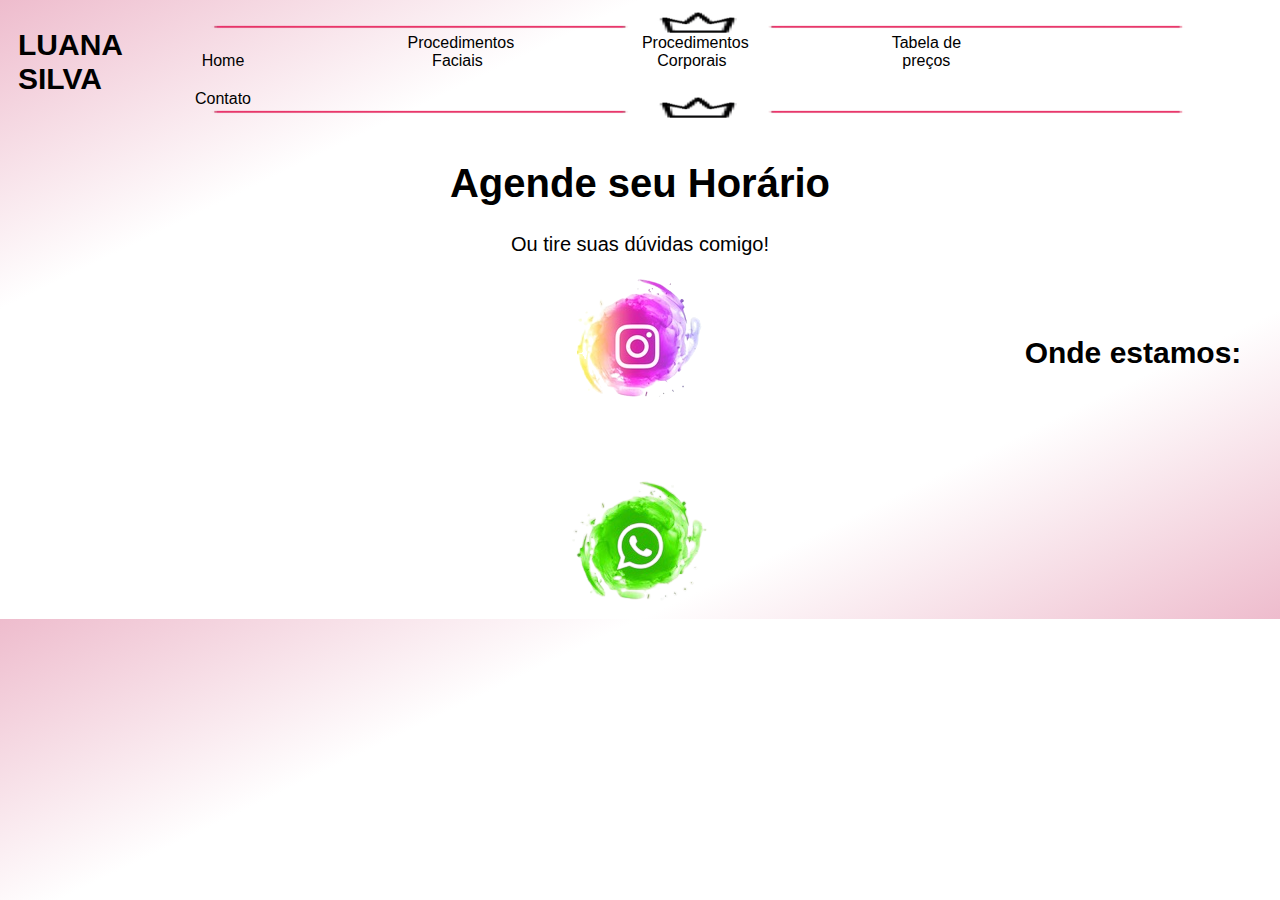
==== Paginas/agende_horario.html @ c3393153 "pasta aberta." ====
<!DOCTYPE html>
<html lang="pt_BR">
  <head>
    <meta charset="UTF-8" />
    <meta name="viewport" content="width=device-width, initial-scale=1.0" />
    <link rel="icon" href="../imagem/icon.png" />
    <link
      href="https://fonts.googleapis.com/css2?family=Ruluko&display=swap"
      rel="stylesheet"
    />
    <link rel="stylesheet" href="estilopagina2.css" />
    <link rel="stylesheet" href="../animation.css" />
    <title>Estética Luana Silva</title>
  </head>

  <body>
    <header>
      <section id="headerFlex">
        <h1>
          LUANA <br />
          SILVA
        </h1>
        <img id="logoAcima" src="../imagem/logomarca2.png" />
        <nav>
          <ul>
            <li>
              <a href="../index.html">Home <br /></a>
            </li>

            <li class="dropdown">
              <a href="#procedimentosF"> Procedimentos Faciais</a>
              <ul id="procedimentosF" class="dropdown-menu">
                <li><a href="#sobrancelha">Design de sobrancelha</a></li>
                <li><a href="#henna">Design com henna</a></li>
                <li><a href="#detoxFacial">Detox facial</a></li>
                <li><a href="#drenagemFacial">Drenagem linfática facial</a></li>
                <li><a href="#limpezaPele">Limpeza de pele</a></li>
                <li><a href="#peeling">Peeling químico</a></li>
              </ul>
            </li>

            <li class="dropdown">
              <a href="#procedimentosC"> Procedimentos Corporais</a>
              <ul id="procedimentosC" class="dropdown-menu">
                <li><a href="#depilação">Depilação</a></li>
                <li><a href="#drenagem">Drenagem linfática</a></li>
                <li><a href="#modeladora">Massagem Modeladora</a></li>
                <li><a href="#relaxante">Massagem relaxante</a></li>
              </ul>
            </li>

            <li><a href="#preços"> Tabela de preços</a></li>
            <li>
              <a href="#agende"> Contato<br /></a>
            </li>
          </ul>
        </nav>
        <img id="logoAbaixo" src="../imagem/logomarca2.png" />
      </section>
    </header>
    <main>
        <div id="local">
            <h2>Onde estamos:</h2>
            </a>
            <iframe src="https://www.google.com/maps/embed?pb=!1m18!1m12!1m3!1d937.3217608868562!2d-44.07392477793441!3d-19.996463965583057!2m3!1f0!2f0!3f0!3m2!1i1024!2i768!4f13.1!3m3!1m2!1s0xa6bf140e6ba771%3A0x7d365e635c69a0f5!2sR.%20Bela%20Petruschi%2C%20263%20-%20Colorado%2C%20Ibirit%C3%A9%20-%20MG%2C%2032400-000!5e0!3m2!1spt-BR!2sbr!4v1604694306620!5m2!1spt-BR!2sbr" width="600" height="450" frameborder="0" style="border:0;" allowfullscreen="" aria-hidden="false" tabindex="0"></iframe>
        </div>

      <h1>Agende seu Horário</h1> 
      <p> Ou tire suas dúvidas comigo!</p>
      <div id="agende">
        <div id="">
          <a
            href="https://instagram.com/estetica_luanasilva?igshid=c1m2clnd0zpl"
            > <img src="../imagem/insta.png"
          /></a>
          
        </div>
        <br>
        <br>
        <br>
        <div id="">
          <a href="https://api.whatsapp.com/send?phone=5531983749453">
            <img src="../imagem/wts.png"
          /></a>
        </div>

    </div>

   </main> 

    
  </body>
</html>
---- Paginas/estilopagina2.css ----
body {
    font-family: 'Nunito', sans-serif;
    background-image: linear-gradient(to bottom right,  rgb(238, 188, 205), white, white,white, rgb(238, 188, 205) );

}

#headerFlex {
  display: flex;
}

#logoAcima {
  position: absolute;
  width: 1000px;
  height: 40px;
  left: 200px;
  top: 5px;
}

#logoAbaixo {
  position: absolute;
  width: 1000px;
  height: 40px;
  left: 200px;
  top: 90px;
}

#headerFlex h1 {
    font-size: 30px;
    margin-left: 10px;
    animation: aparecer 4s;
    
}



/*FORMATAÇÃO PARA DROPDOWN*/

li {
  width: 100px;
  position: relative;
  text-align: center;
}

ul li ul {
  position: relative;
  top: 50px;
  left: -30px;
  display: none;
  padding: 0;
}

.dropdown-menu li {
  width: 220px;
  margin: 10px;
}

.dropdown:hover .dropdown-menu {
  display: inline-block;
  background: white;
  border: solid 5px #e706c2;
  border-radius: 50px;
}


nav {
  display: flex;
  list-style-type: none;
  align-items: center;
  animation: aparecer 4s;
  
  
}

nav ul li {
  margin: 10px;
  display: inline-block;
  margin-inline-end: 120px;
}

nav ul li a:hover {
  cursor: pointer;
  background-color: rgb(230, 119, 156);
  padding: 5px;
}

nav ul li a {
  text-decoration: none;
  color: black;
}

/*FORMATAÇÃO MAIN*/

main {
    text-align: center;
    font-size: 20px;
    animation: aparecer 4s;
}
 


article > section {
    display: flex;
    margin: 100px;
    
}


section > img {
    width: 300px;
    height: 250px;
}

.homeTexto {
    width: 500px;
    padding-right: 200px;
    padding-left: 200px;
    
}

#topo {
  text-decoration: none;
  color: black;
  display: flex;
  justify-content: center;
}

main h5:hover {
  background-color: #e706c2;
}

#agende img:hover {
  height: 150px;

}

#local {
  position: absolute;
  justify-content: right;
  margin: 150px 0 0px 950px;
}

#local iframe {
  width:350px;
  height:200px;
  border-radius: 30px;
  border: solid;
  border-style: dashed;
  border-color: #e706c2;
}


/*FORMATAÇÃO FOOTER*/
footer {
  display: flex;
  font-size: 20px;
  background: rgba(247, 4, 164, 0.17);
  justify-content: space-between;
  animation: upFooter 1s;
}

footer a {
  text-decoration: none;
}


footer img {
  width: 50px;
  height: 50px;
}

#endereço {
  margin: 20px 70px 0px 0px;
  display: flex;
  max-height: 100px;
}

#endereço p {
  margin: 5px 5px 20px 10px;
}

#contato {
  margin-left: 10px;
}

#insta {
  display: inline-flex;
}

#wts {
  display: inline-flex;
}
---- animation.css ----
@keyframes aparecer {
     from { opacity: 0;
    }
     to { opacity: 1;
    }
}

@keyframes upFooter {
    0% {
        transform: translatey(100%);
    }

    100% {
        transform: translatey(0);
    }
}


@keyframes texto-deslizante {
    0% {
        transform: translateX(-100%);

    }

    25% {
        opacity: 0.8;
    }

    50% {
        opacity: 0.5;
    }



    100% {
        opacity: 0;
    }
    
}
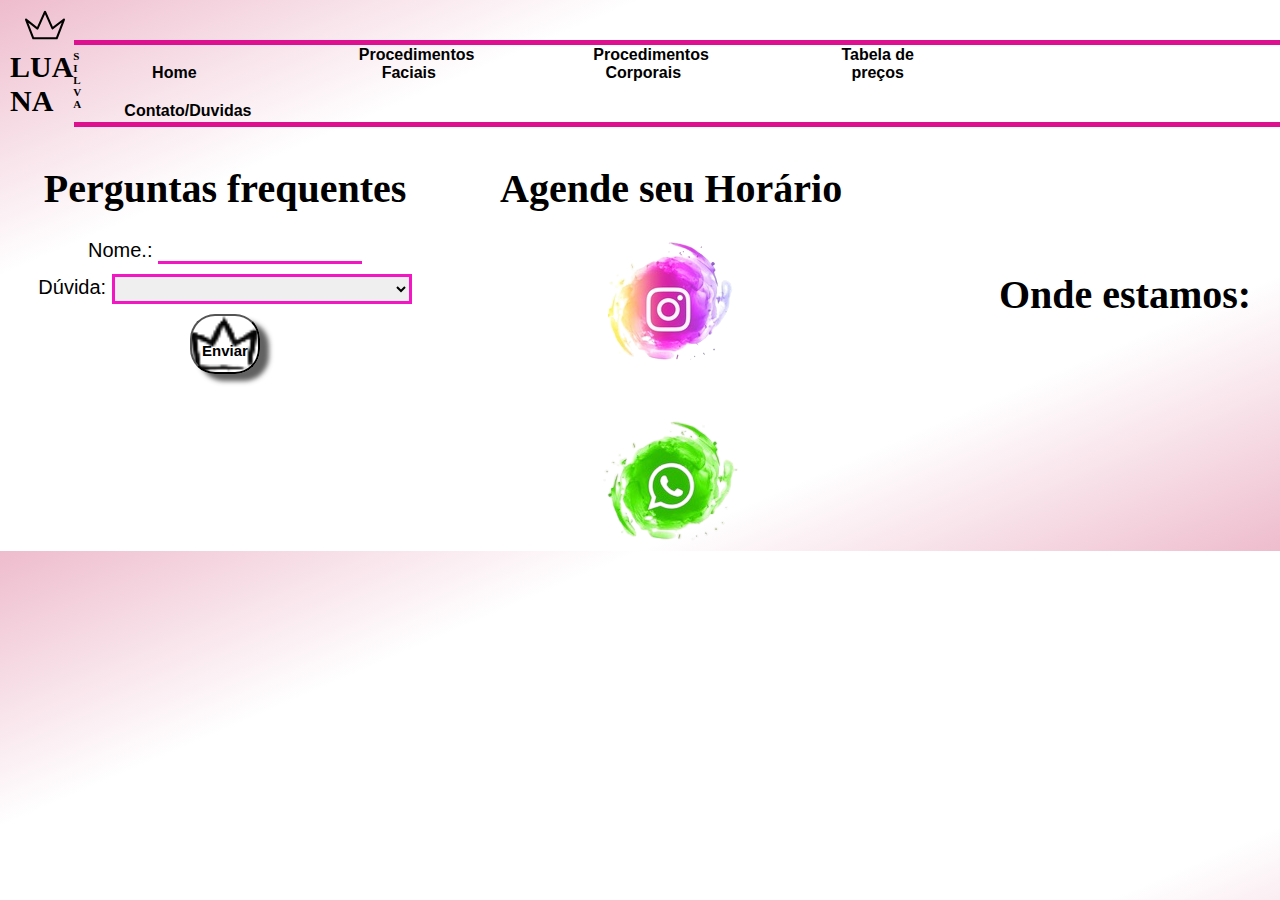
==== commit 05378fd1: "Add files via upload" ====
--- a/Paginas/agende_horario.html
+++ b/Paginas/agende_horario.html
@@ -10,82 +10,88 @@
     />
     <link rel="stylesheet" href="estilopagina2.css" />
     <link rel="stylesheet" href="../animation.css" />
+    <script src="./JS.js"></script>
     <title>Estética Luana Silva</title>
   </head>
 
   <body>
     <header>
       <section id="headerFlex">
+        <img id="logoAcima" src="../imagem/coroa.svg">
         <h1>
-          LUANA <br />
-          SILVA
+          LUA<br> NA
+          <div class="vertical">SILVA</div>
         </h1>
-        <img id="logoAcima" src="../imagem/logomarca2.png" />
-        <nav>
+      <nav>
           <ul>
-            <li>
-              <a href="../index.html">Home <br /></a>
-            </li>
+              <li><a href="../index.html">Home <br></a></li>
+              <li class="dropdown"><a href="#procedimentosF"> Procedimentos Faciais</a>
+                  <ul id="procedimentosF" class="dropdown-menu">
+                       <li><a href="./procedimentos.html#sobrancelha">Design de sobrancelha</a></li>
+                       <li><a href="./procedimentos.html#henna">Design com henna</a></li>
+                       <li><a href="./procedimentos.html#detoxFacial">Detox facial</a></li>
+                       <li><a href="./procedimentos.html#drenagemFacial">Drenagem linfática facial</a></li>
+                       <li><a href="./procedimentos.html#limpezaPele">Limpeza de pele</a></li>
+                       <li><a href="./procedimentos.html#peeling">Peeling químico</a></li>                     
+                  </ul>
+              </li>
+  
+              <li class="dropdown"><a href="#procedimentosC"> Procedimentos Corporais</a>
+                 <ul id="procedimentosC" class="dropdown-menu">
+                  <li><a href="./procedimentos.html#depilação">Depilação</a></li>
+                  <li><a href="./procedimentos.html#drenagem">Drenagem linfática</a></li>
+                  <li><a href="./procedimentos.html#modeladora">Massagem Modeladora</a></li>
+                  <li><a href="./procedimentos.html#relaxante">Massagem relaxante</a></li>                   
+                  </ul> 
+              </li>
+                           
+              <li><a href="./valores.html"> Tabela de preços</a></li>
+              <li><a href="#contato"> Contato/Duvidas</a></li>
+                              
+          </ul>
+      </nav>
+    </section>
+  </header>
+    <main>
+     <section id="homeagenda">
+  
+      <div id="perguntas">
+        <h1>Perguntas frequentes</h1>
+        Nome.:  <input id="nome" type="text">
+       
+        <form>Dúvida:
+          <select name="dúvidas">
+          <option id="p0" value="p0"></option>
+          <option id="p1" value="p1">Depilar com cera causa danos para pele ?</option>
+          <option id="p2" value="p2">A depilação com cera dói ?</option>
+          <option id="p3" value="p3">Qual a diferença do design de sobrancelhas?</option>
+          <option id="p4" value="p4">A micropigmentação é para sempre ?</option>
+          </select>
+          </form>
+          <button id="btenviar">Enviar</button>
 
-            <li class="dropdown">
-              <a href="#procedimentosF"> Procedimentos Faciais</a>
-              <ul id="procedimentosF" class="dropdown-menu">
-                <li><a href="#sobrancelha">Design de sobrancelha</a></li>
-                <li><a href="#henna">Design com henna</a></li>
-                <li><a href="#detoxFacial">Detox facial</a></li>
-                <li><a href="#drenagemFacial">Drenagem linfática facial</a></li>
-                <li><a href="#limpezaPele">Limpeza de pele</a></li>
-                <li><a href="#peeling">Peeling químico</a></li>
-              </ul>
-            </li>
+      </div>
 
-            <li class="dropdown">
-              <a href="#procedimentosC"> Procedimentos Corporais</a>
-              <ul id="procedimentosC" class="dropdown-menu">
-                <li><a href="#depilação">Depilação</a></li>
-                <li><a href="#drenagem">Drenagem linfática</a></li>
-                <li><a href="#modeladora">Massagem Modeladora</a></li>
-                <li><a href="#relaxante">Massagem relaxante</a></li>
-              </ul>
-            </li>
-
-            <li><a href="#preços"> Tabela de preços</a></li>
-            <li>
-              <a href="#agende"> Contato<br /></a>
-            </li>
-          </ul>
-        </nav>
-        <img id="logoAbaixo" src="../imagem/logomarca2.png" />
-      </section>
-    </header>
-    <main>
         <div id="local">
             <h2>Onde estamos:</h2>
             </a>
             <iframe src="https://www.google.com/maps/embed?pb=!1m18!1m12!1m3!1d937.3217608868562!2d-44.07392477793441!3d-19.996463965583057!2m3!1f0!2f0!3f0!3m2!1i1024!2i768!4f13.1!3m3!1m2!1s0xa6bf140e6ba771%3A0x7d365e635c69a0f5!2sR.%20Bela%20Petruschi%2C%20263%20-%20Colorado%2C%20Ibirit%C3%A9%20-%20MG%2C%2032400-000!5e0!3m2!1spt-BR!2sbr!4v1604694306620!5m2!1spt-BR!2sbr" width="600" height="450" frameborder="0" style="border:0;" allowfullscreen="" aria-hidden="false" tabindex="0"></iframe>
         </div>
-
+      <div id="agendeseuh">
       <h1>Agende seu Horário</h1> 
-      <p> Ou tire suas dúvidas comigo!</p>
-      <div id="agende">
-        <div id="">
-          <a
+          <a class="agende"
             href="https://instagram.com/estetica_luanasilva?igshid=c1m2clnd0zpl"
             > <img src="../imagem/insta.png"
           /></a>
-          
-        </div>
         <br>
         <br>
         <br>
-        <div id="">
-          <a href="https://api.whatsapp.com/send?phone=5531983749453">
+
+          <a class="agende" href="https://api.whatsapp.com/send?phone=5531983749453">
             <img src="../imagem/wts.png"
           /></a>
         </div>
-
-    </div>
-
+      </section>
    </main> 
 
     
--- a/Paginas/estilopagina2.css
+++ b/Paginas/estilopagina2.css
@@ -1,191 +1,379 @@
 body {
-    font-family: 'Nunito', sans-serif;
-    background-image: linear-gradient(to bottom right,  rgb(238, 188, 205), white, white,white, rgb(238, 188, 205) );
-
-}
+  font-family: 'Nunito', sans-serif;
+  background-image: linear-gradient(to bottom right,  rgb(238, 188, 205), white, white,white, rgb(238, 188, 205) );
+  margin: 0;
+  padding: 0;
+}
+
+
 
 #headerFlex {
+display: flex;
+
+}
+
+
+#logoAcima {
+position: absolute;
+width: 50px;
+height: 40px;
+left: 20px;
+top: 5px;
+animation: aparecer 4s;
+
+}
+
+
+
+#headerFlex h1 {
+  font-size: 30px;
+  margin-left: 10px;
+  animation: aparecer 4s;
+  margin-top: 50px;
   display: flex;
-}
-
-#logoAcima {
-  position: absolute;
-  width: 1000px;
-  height: 40px;
-  left: 200px;
-  top: 5px;
-}
-
-#logoAbaixo {
-  position: absolute;
-  width: 1000px;
-  height: 40px;
-  left: 200px;
-  top: 90px;
-}
-
-#headerFlex h1 {
-    font-size: 30px;
-    margin-left: 10px;
-    animation: aparecer 4s;
-    
-}
+
+}
+
+.vertical {
+width:1px;
+word-wrap: break-word;
+white-space: pre-wrap;
+font-size: 11px;
+}
+
 
 
 
 /*FORMATAÇÃO PARA DROPDOWN*/
 
 li {
-  width: 100px;
-  position: relative;
+width: 100px;
+position: relative;
+text-align: center;
+}
+
+
+ul li ul { /*Acrescentei o z-index: 1; e diminuí o top  */
+position: absolute;
+top: 40px;
+left: -30px;
+display: none;
+z-index: 1;
+padding: 0;
+}
+
+
+.dropdown-menu li {
+width: 220px;
+margin: 10px;
+}
+
+.dropdown:hover .dropdown-menu {
+display: inline-block;
+background: white;
+border: solid 5px #e706c2;
+border-radius: 50px;
+}
+
+
+nav {
+display: flex;
+list-style-type: none;
+align-items: center;
+animation: aparecer 4s;
+border-bottom: 5px solid rgb(221, 17, 143);
+border-top: 5px solid rgb(221, 17, 143);
+height: 6vw;
+margin-top: 40px;
+font-weight: bolder;
+
+}
+
+nav ul li {
+margin: 10px;
+display: inline-block;
+margin-inline-end: 120px;
+}
+
+nav ul li a:hover {
+cursor: pointer;
+background-color: rgb(230, 119, 156);
+padding: 3px;
+}
+
+nav ul li a {
+text-decoration: none;
+color: black;
+}
+/*INPUT E FORMULÁRIO*/
+
+#perguntas>p {
+  font-size: 25px;
+  text-align: justify;
+  margin-left: 20px;
+  font-style: oblique;
+  font-family: 'ruluko';
+  background-image: linear-gradient(to bottom right, rgb(226, 37, 141), pink, rgb(162, 214, 230), rgb(0, 217, 255));
+  padding: 10px;
+  border-radius: 30px;
+  -webkit-box-shadow: 9px 7px 5px rgba(50, 50, 50, 0.77);
+  -moz-box-shadow: 9px 7px 5px rgba(50, 50, 50, 0.77);
+  box-shadow:  9px 7px 5px rgba(50, 50, 50, 0.77);
+ 
+}
+
+#perguntas {
+  width: 450px;
+  margin: 0;
+}
+
+select {
+  width: 300px;
+  height: 30px;
+  border: 3px solid rgb(243, 23, 195);
+  font-family: 'ruluko'; 
+  font-size: 15px;
+  font-weight: bold;
+
+}
+
+#btenviar {
+  background: url(../imagem/icon.png);
+  background-repeat: no-repeat;
+  background-position: center;
+  background-size: 110px;
+  border-radius: 25px;
+  font-weight: bold;
+  font-size: 15px;
+  height: 60px;
+  width: 70px;
+  padding-top: 15px;
+  -webkit-box-shadow: 9px 7px 5px rgba(50, 50, 50, 0.77);
+  -moz-box-shadow: 9px 7px 5px rgba(50, 50, 50, 0.77);
+  box-shadow:  9px 7px 5px rgba(50, 50, 50, 0.77);
+  margin-top: 10px;
+}
+
+#btenviar:hover {
+  background-color: #e706c2;
+  
+}
+
+form {
+  margin-top: 10px;
+}
+
+#nome {
+  width: 200px;
+  border-top: none;
+  border-left: none;
+  border-right: none;
+  border-bottom: 3px solid rgb(243, 23, 195);
+  
+}
+
+
+/*FORMATAÇÃO MAIN*/
+
+#agendeseuh {
+  margin-left: 50px;
+
+}
+
+
+#homeagenda {
+  display: flex;
+
+
+}
+
+
+
+main {
   text-align: center;
-}
-
-ul li ul {
-  position: relative;
-  top: 50px;
-  left: -30px;
-  display: none;
-  padding: 0;
-}
-
-.dropdown-menu li {
-  width: 220px;
-  margin: 10px;
-}
-
-.dropdown:hover .dropdown-menu {
-  display: inline-block;
-  background: white;
-  border: solid 5px #e706c2;
-  border-radius: 50px;
-}
-
-
-nav {
+  font-size: 20px;
+  animation: aparecer 4s;
+}
+
+.floatleft {
+  float: left;
+  margin-left: 10px;
+  
+}
+
+.floatleft h1 {
+
+  font-size: 40px;
+  margin: 0;
+}
+
+#logonome {
+  font-size: 10px;
+  width: 150px;
+  border: 2px solid black;
+  border-radius: 100%;
+} 
+
+
+.floatright {
+  float: right;
+  margin-right: 50px;
+}
+
+
+#blocopreço {
   display: flex;
-  list-style-type: none;
-  align-items: center;
-  animation: aparecer 4s;
-  
-  
-}
-
-nav ul li {
-  margin: 10px;
-  display: inline-block;
-  margin-inline-end: 120px;
-}
-
-nav ul li a:hover {
-  cursor: pointer;
-  background-color: rgb(230, 119, 156);
-  padding: 5px;
-}
-
-nav ul li a {
-  text-decoration: none;
-  color: black;
-}
-
-/*FORMATAÇÃO MAIN*/
-
-main {
-    text-align: center;
-    font-size: 20px;
-    animation: aparecer 4s;
-}
- 
+  justify-content: space-between;
+}
+
+
+th,td {
+  text-align: left;
+  padding:7px;
+}
+
+
+#centralpreço {
+  margin-right: 50px;
+}
+
+#coroa {
+  width: 10vw;
+  height: 10vw;
+  margin-left: 10px;
+}
+
+h1,h2 {
+font-family: 'Sansita Swashed', cursive;
+font-size: 40px;
+}
+
+table {
+  border: 3px solid black;
+}
+
+#promo {
+  border: 5px dashed rgb(216, 10, 130);
+  animation: borda 1s infinite;
+  margin-top: 10px;
+}
+
 
 
 article > section {
-    display: flex;
-    margin: 100px;
-    
+  display: flex;
+  margin: 100px;
+  -webkit-box-shadow: 9px 7px 5px rgba(50, 50, 50, 0.77);
+  -moz-box-shadow: 9px 7px 5px rgba(50, 50, 50, 0.77);
+  box-shadow:  9px 7px 5px rgba(50, 50, 50, 0.77);
+  height: 400px;
+  padding-top: 100px;
+  animation: surgirSection 3s 1;
+
+
 }
 
 
 section > img {
-    width: 300px;
-    height: 250px;
+  width: 400px;
+  height: 350px;
+  
 }
 
 .homeTexto {
-    width: 500px;
-    padding-right: 200px;
-    padding-left: 200px;
-    
+font-size: 25px;
+  width: 500px;
+  margin-right: 100px;
+  margin-left: 100px;
+  
 }
 
 #topo {
-  text-decoration: none;
-  color: black;
-  display: flex;
-  justify-content: center;
+text-decoration: none;
+color: black;
+display: flex;
+justify-content: center;
 }
 
 main h5:hover {
-  background-color: #e706c2;
-}
-
-#agende img:hover {
-  height: 150px;
-
-}
+background-color: #e706c2;
+}
+
+.agende img:hover {
+height: 140px;
+
+}
+
+#contato h1 {
+  margin: 0;
+  padding-bottom:40px;
+}
+
+
 
 #local {
-  position: absolute;
-  justify-content: right;
-  margin: 150px 0 0px 950px;
+position: absolute;
+justify-content: right;
+margin: 100px 0 50px 950px;
+
 }
 
 #local iframe {
-  width:350px;
-  height:200px;
-  border-radius: 30px;
-  border: solid;
-  border-style: dashed;
-  border-color: #e706c2;
+width:350px;
+height:200px;
+border-radius: 30px;
+border: solid;
+border-style: dashed;
+border-color: #e706c2;
 }
 
 
 /*FORMATAÇÃO FOOTER*/
 footer {
-  display: flex;
-  font-size: 20px;
-  background: rgba(247, 4, 164, 0.17);
-  justify-content: space-between;
-  animation: upFooter 1s;
-}
+display: flex;
+font-size: 20px;
+background: rgba(247, 4, 164, 0.17);
+justify-content: space-between;
+animation: upFooter 1s;
+position: fixed;
+bottom:0;
+width:100%;
+
+}
+
+
 
 footer a {
-  text-decoration: none;
+text-decoration: none;
 }
 
 
 footer img {
-  width: 50px;
-  height: 50px;
+width: 50px;
+height: 50px;
 }
 
 #endereço {
-  margin: 20px 70px 0px 0px;
-  display: flex;
-  max-height: 100px;
+margin: 20px 70px 0px 0px;
+display: flex;
+max-height: 100px;
 }
 
 #endereço p {
-  margin: 5px 5px 20px 10px;
+margin: 5px 5px 20px 10px;
 }
 
 #contato {
-  margin-left: 10px;
+margin-left: 10px;
 }
 
 #insta {
-  display: inline-flex;
+display: inline-flex;
 }
 
 #wts {
-  display: inline-flex;
-}
+display: inline-flex;
+}
+
+
+
--- a/animation.css
+++ b/animation.css
@@ -16,24 +16,38 @@
 }
 
 
-@keyframes texto-deslizante {
-    0% {
-        transform: translateX(-100%);
-
+@keyframes animaSlider {
+    25% {
+      opacity: 1;
+      transform: scale(1.1, 1.1);
+  
     }
-
-    25% {
-        opacity: 0.8;
+  
+    50% {
+      opacity: 0;
+  
     }
-
-    50% {
-        opacity: 0.5;
-    }
+  }
 
 
+  @keyframes surgirSection {
+     from {
+         
+          transform: translatex(100%);
+      }
 
-    100% {
-        opacity: 0;
+      to {
+         
+          transform: translatex(0);
+      }
+  }
+
+  @keyframes borda {
+    from {
+      border: 5px dashed rgb(216, 10, 130);
     }
-    
-}
+  
+    to {
+      border: 5px dotted rgb(216, 10, 130);
+    }
+  }